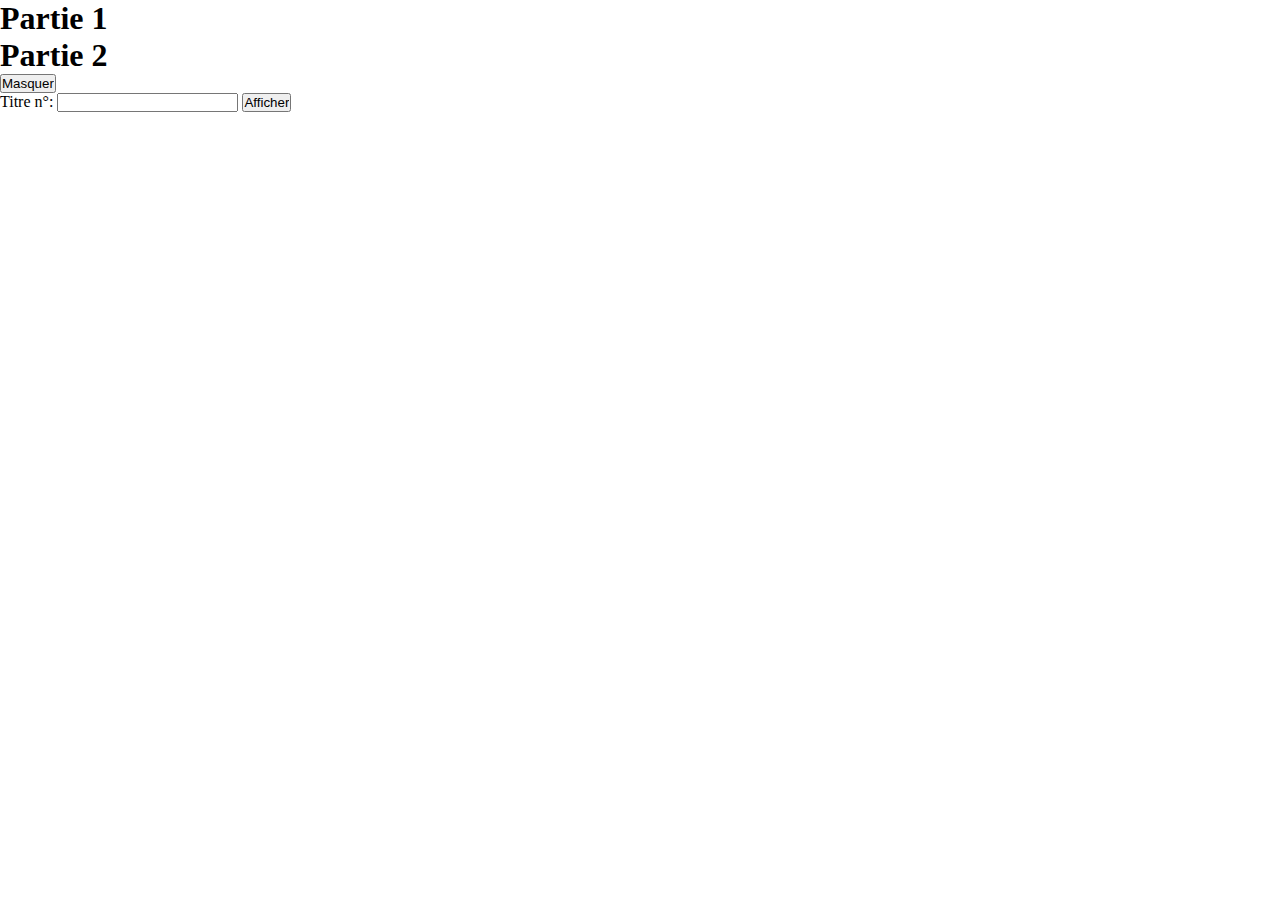
==== Exercice3/index.html @ 66696c1a "exercices" ====
<!DOCTYPE html>
<html lang="en">
<head>
    <meta charset="UTF-8">
    <meta http-equiv="X-UA-Compatible" content="IE=edge">
    <meta name="viewport" content="width=device-width, initial-scale=1.0">
    <link rel="stylesheet" href="style.css">
    <title>Document</title>
</head>
<body>
    <h1 onClick="showHxContent(1)">Partie 1</h1>
    <div id="title1" style="display:none">
    <p>Mon premier paragraphe</p>
    <p>Mon second paragraphe</p>
    </div>


    <h1 onClick="showHxContent(2)">Partie 2</h1>
    <div id="title2" style="display:none">
    <p>Mon premier paragraphe</p>
    <p>Mon second paragraphe</p>
    </div>

    <p>
    <input type="submit" value="Masquer" onClick="hideAllDivs()"/>
    </p>

    <p>
    Titre n°: <input type="text" id="title"/>
    <input type="submit" value="Afficher" onClick="alertTitle()"/>
    </p>

    <script src = "script.js"></script>

    </body>
</html>
---- Exercice3/style.css ----
*{
    margin: 0;
    padding: 0;
    box-sizing: border-box;
}

.titre1{
    display: block;
}

.titre2{
    display: block;
}
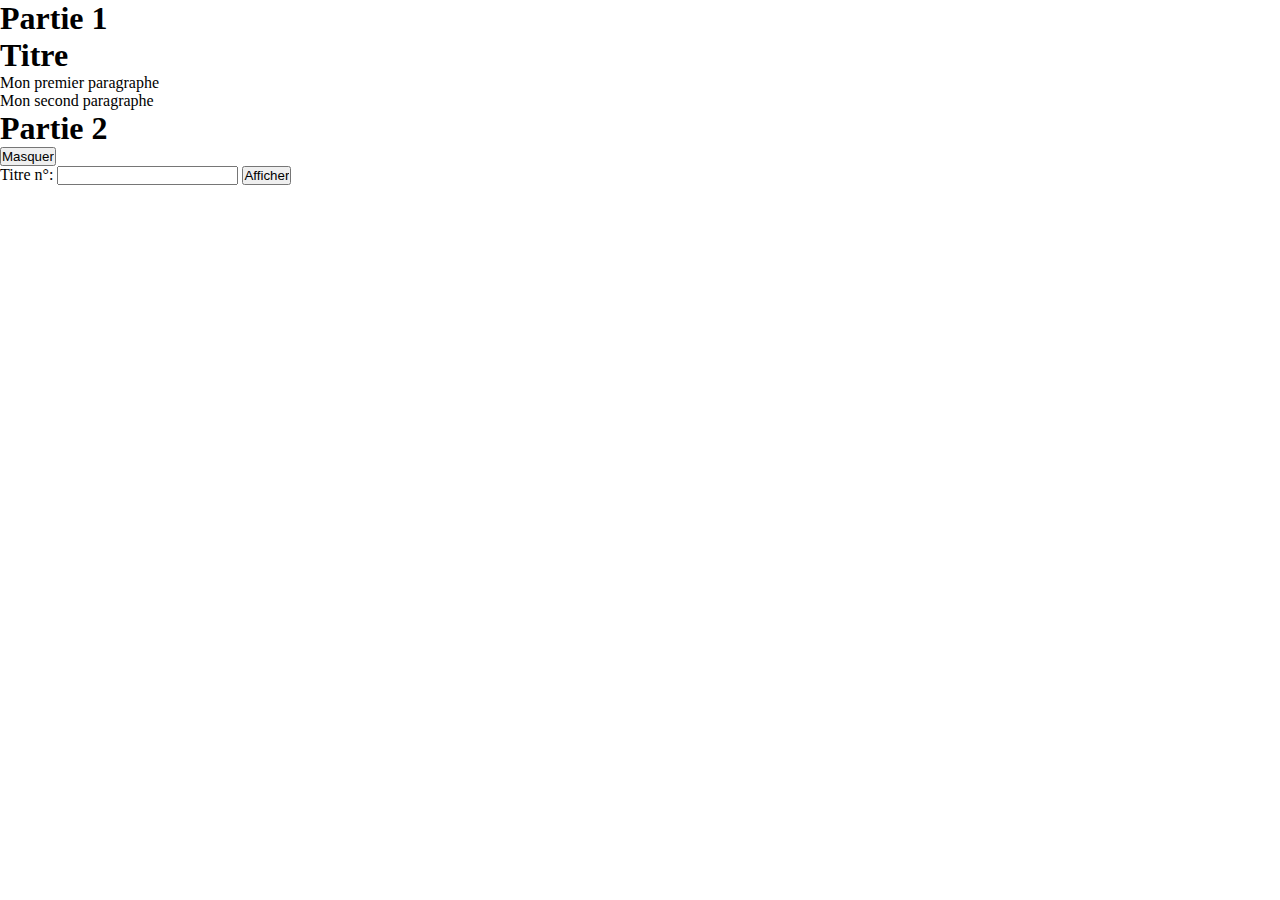
==== commit 96017853: "correction" ====
--- a/Exercice3/index.html
+++ b/Exercice3/index.html
@@ -9,9 +9,11 @@
 </head>
 <body>
     <h1 onClick="showHxContent(1)">Partie 1</h1>
-    <div id="title1" style="display:none">
+    <div id="title1" >
+    <h1 class="title">Titre </h1>
     <p>Mon premier paragraphe</p>
     <p>Mon second paragraphe</p>
+    
     </div>
 
 
@@ -26,8 +28,8 @@
     </p>
 
     <p>
-    Titre n°: <input type="text" id="title"/>
-    <input type="submit" value="Afficher" onClick="alertTitle()"/>
+    Titre n°: <input type="text" id="title" class="input"/>
+    <input type="submit" value="Afficher" class="btn-submit"/>
     </p>
 
     <script src = "script.js"></script>
